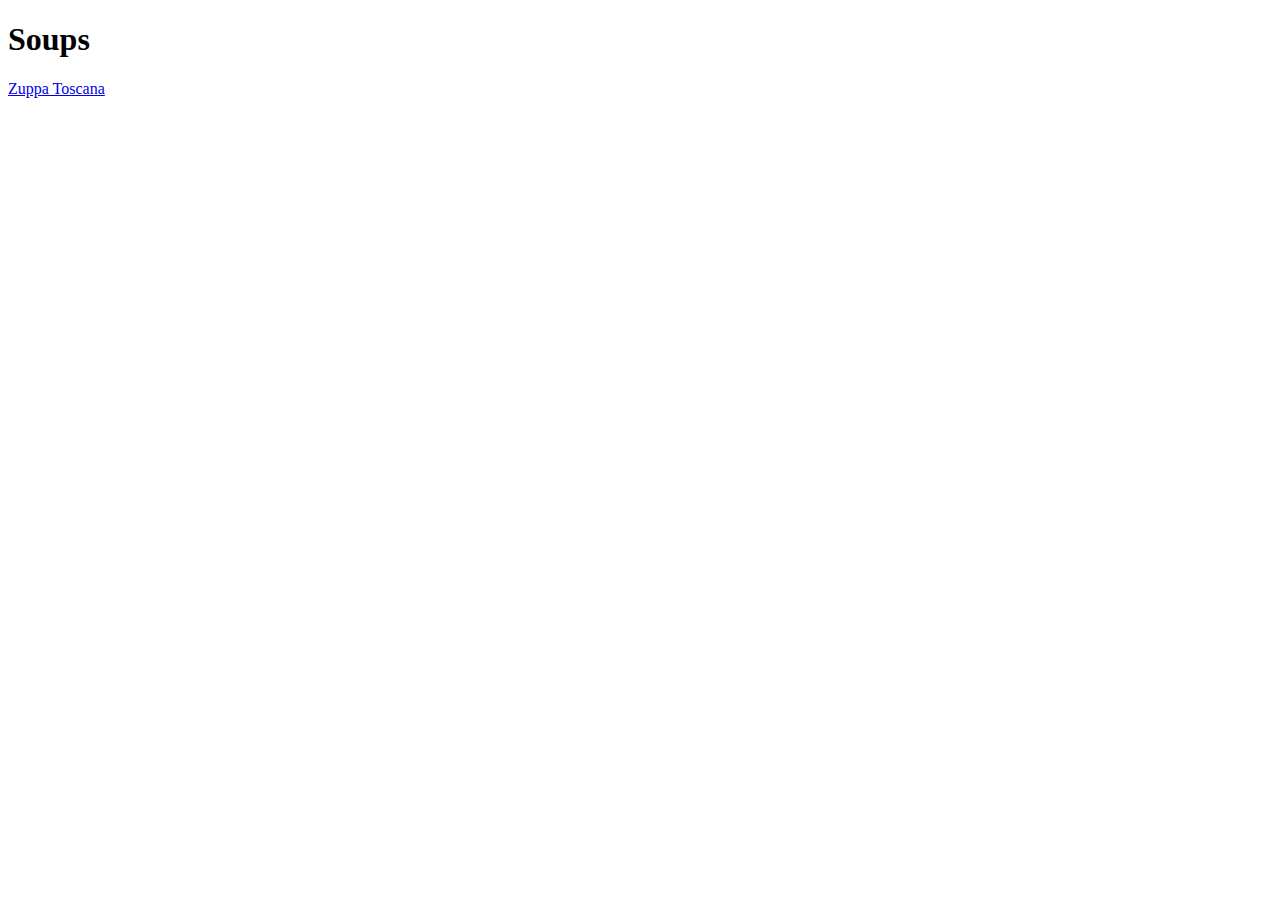
==== index.html @ 39b14728 "Add Zuppa Toscana link from Home PAge" ====
<!DOCTYPE html>
<html lang="en">
    <head>
        <meta charset="utf-8">
        <title>Plant-Based Recipes</title>
    </head>
    <body>
        <h1>Soups</h1>
        <a href="./recipes/zuppatoscana.html">Zuppa Toscana</a>
    </body>

</html>
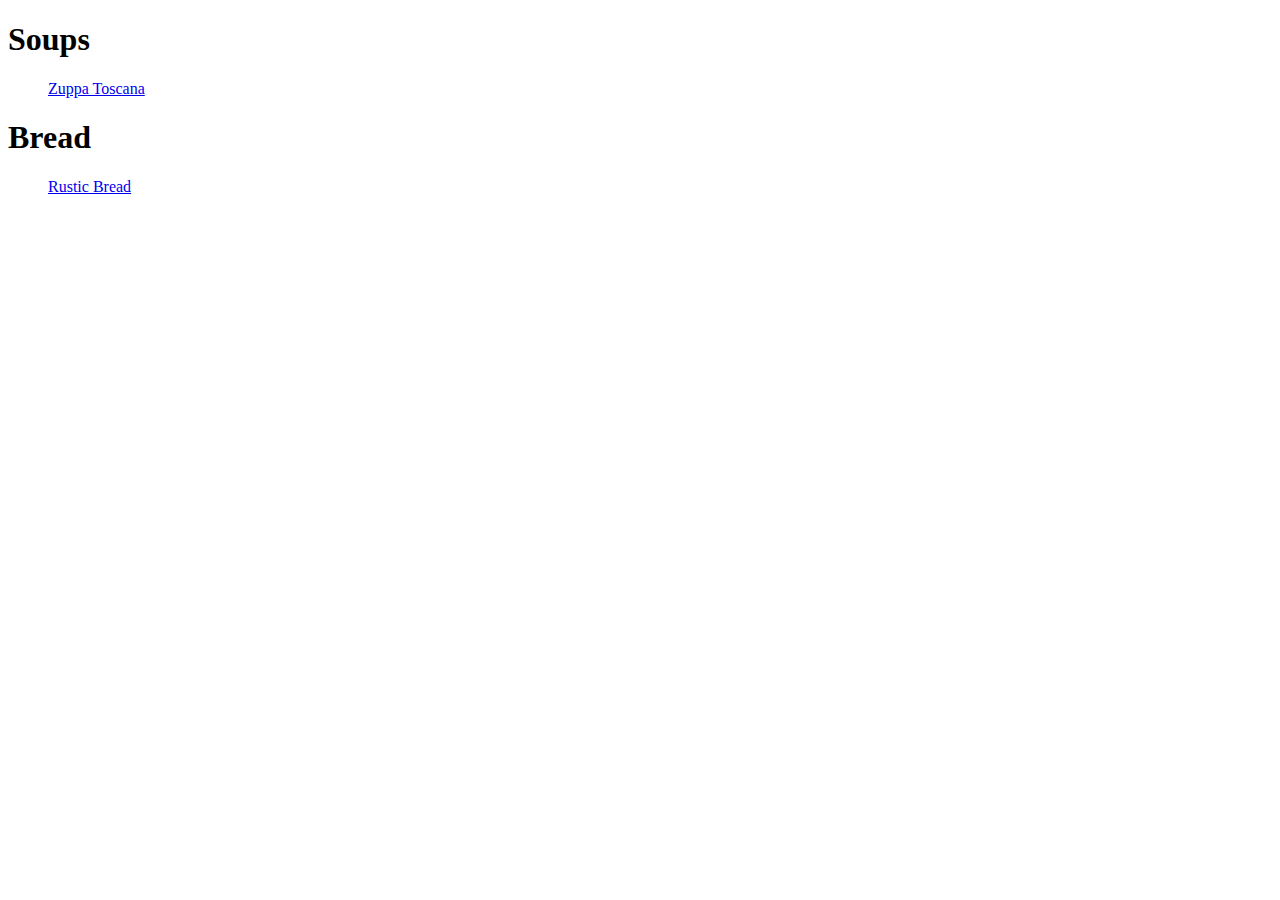
==== commit f5a5a8bb: "Add Rustic Bread recipe and link to main page" ====
--- a/index.html
+++ b/index.html
@@ -6,7 +6,12 @@
     </head>
     <body>
         <h1>Soups</h1>
-        <a href="./recipes/zuppatoscana.html">Zuppa Toscana</a>
+        <ul>
+            <a href="./recipes/zuppatoscana.html">Zuppa Toscana</a>
+        </ul>
+        <h1>Bread</h1>
+        <ul>
+            <a href="./recipes/rusticbread.html">Rustic Bread</a>
+        </ul>
     </body>
-
 </html>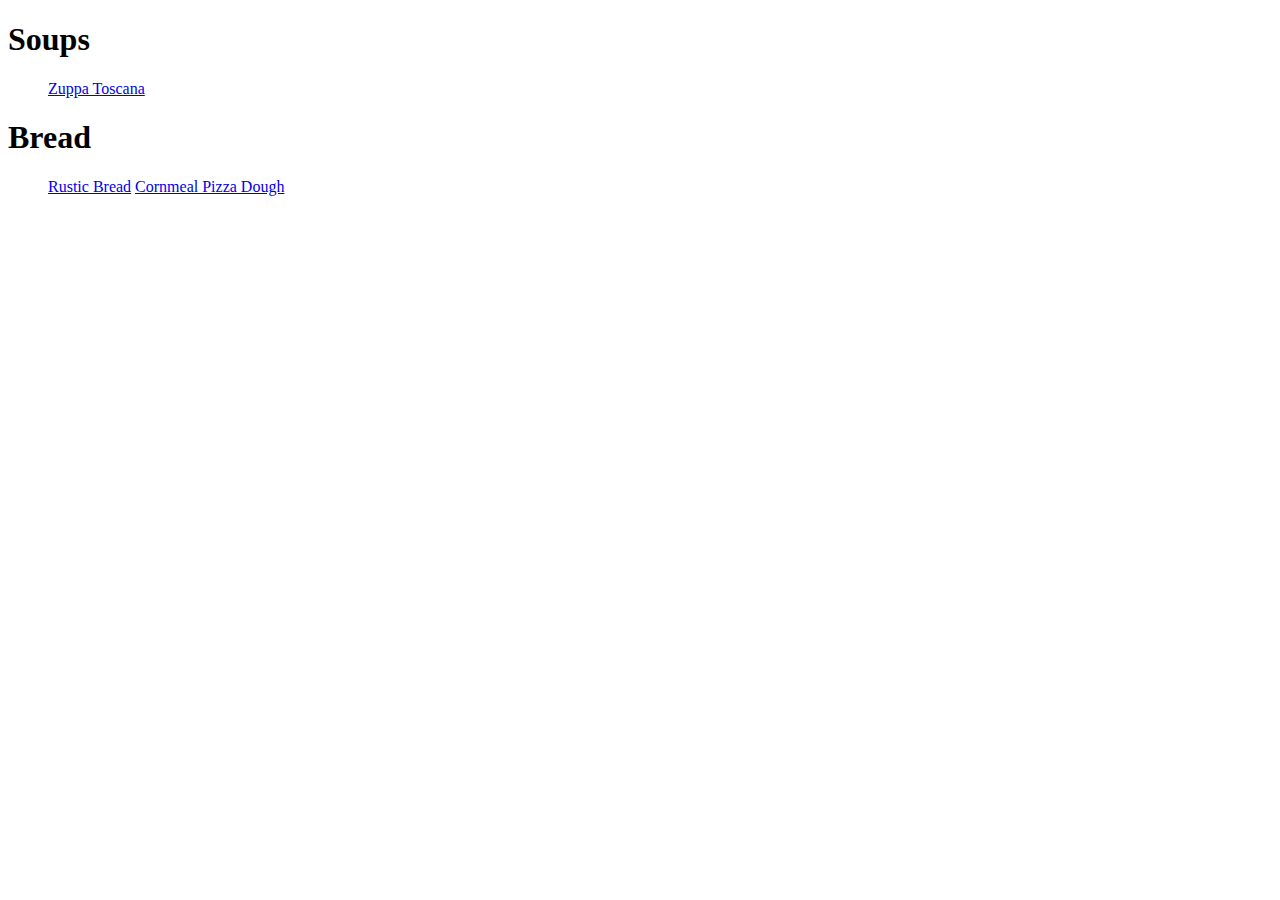
==== commit 963ea528: "Add Cornmeal Pizza Dough recipe and link from homepage" ====
--- a/index.html
+++ b/index.html
@@ -12,6 +12,7 @@
         <h1>Bread</h1>
         <ul>
             <a href="./recipes/rusticbread.html">Rustic Bread</a>
+            <a href="./recipes/cornmealpizzadough.html">Cornmeal Pizza Dough</a>
         </ul>
     </body>
 </html>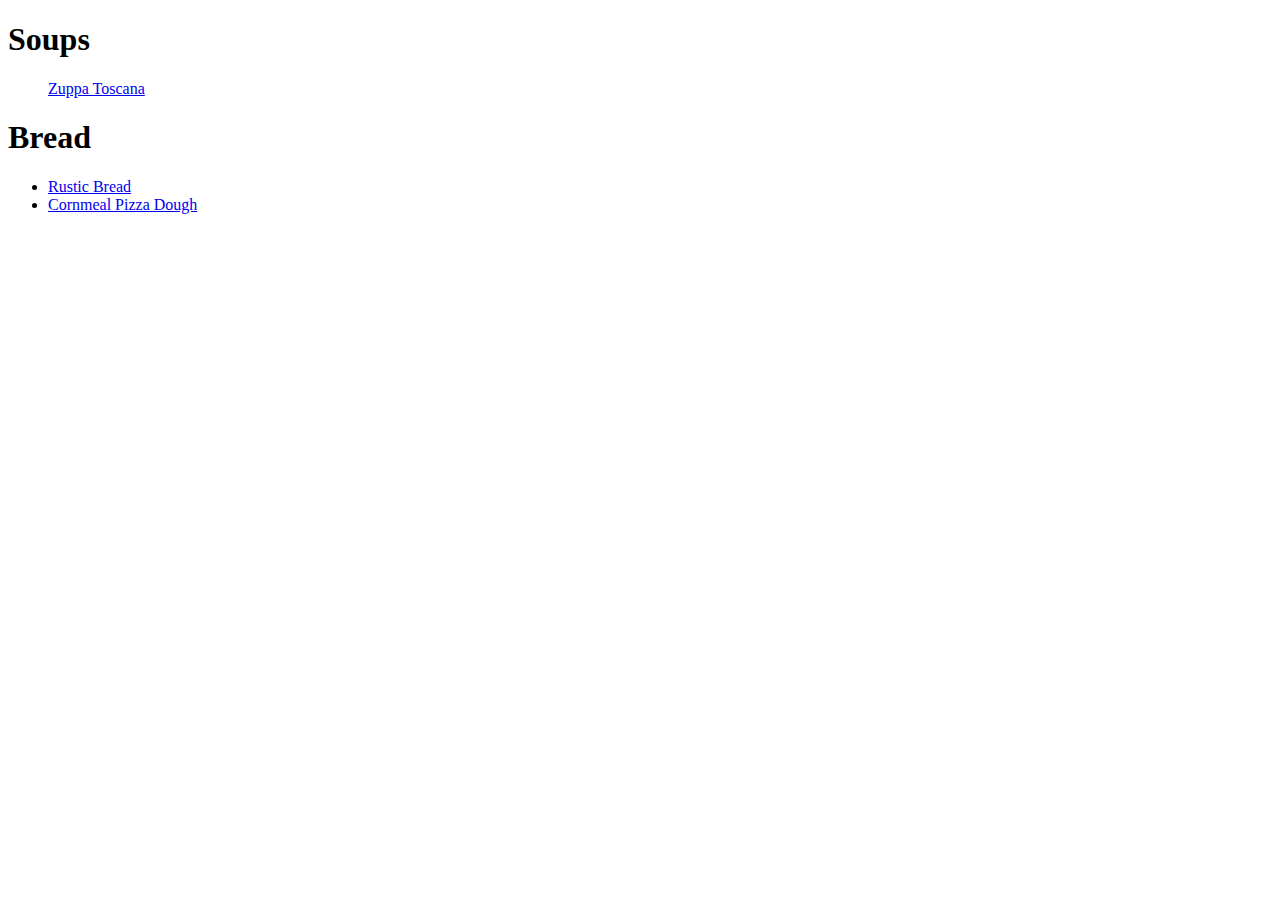
==== commit a6dcb317: "Format bread recipes to be in list on homepage" ====
--- a/index.html
+++ b/index.html
@@ -11,8 +11,8 @@
         </ul>
         <h1>Bread</h1>
         <ul>
-            <a href="./recipes/rusticbread.html">Rustic Bread</a>
-            <a href="./recipes/cornmealpizzadough.html">Cornmeal Pizza Dough</a>
+            <li><a href="./recipes/rusticbread.html">Rustic Bread</a></li>
+            <li><a href="./recipes/cornmealpizzadough.html">Cornmeal Pizza Dough</a></li>
         </ul>
     </body>
 </html>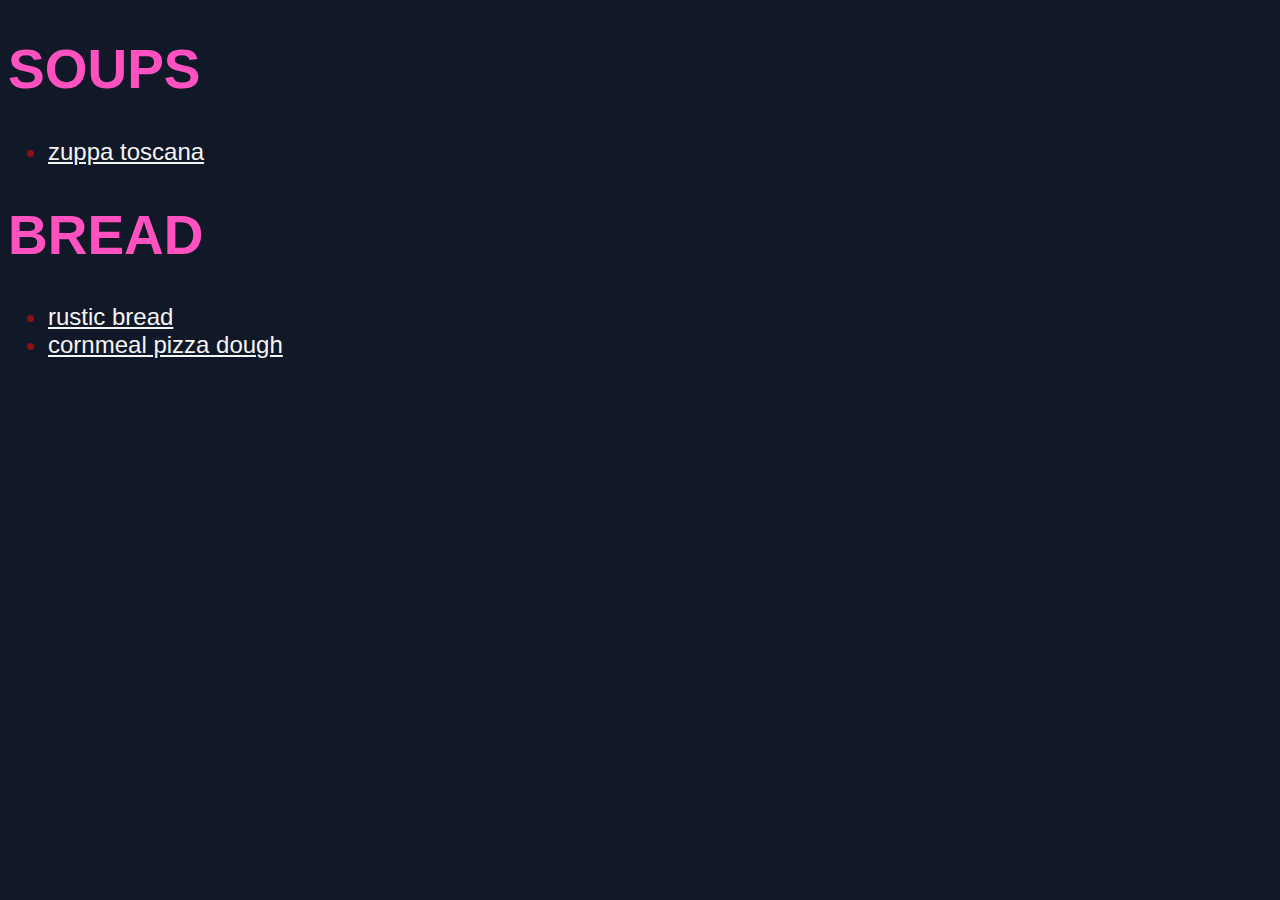
==== commit f6956631: "Add style to homepage" ====
--- a/index.html
+++ b/index.html
@@ -3,16 +3,17 @@
     <head>
         <meta charset="utf-8">
         <title>Plant-Based Recipes</title>
+        <link rel="stylesheet" href="./style/style.css" />
     </head>
     <body>
-        <h1>Soups</h1>
+        <h1>SOUPS</h1>
         <ul>
-            <a href="./recipes/zuppatoscana.html">Zuppa Toscana</a>
+            <li><a class="link" href="./recipes/zuppatoscana.html">zuppa toscana</a></li>
         </ul>
-        <h1>Bread</h1>
+        <h1>BREAD</h1>
         <ul>
-            <li><a href="./recipes/rusticbread.html">Rustic Bread</a></li>
-            <li><a href="./recipes/cornmealpizzadough.html">Cornmeal Pizza Dough</a></li>
+            <li><a class="link" href="./recipes/rusticbread.html">rustic bread</a></li>
+            <li><a class="link" href="./recipes/cornmealpizzadough.html">cornmeal pizza dough</a></li>
         </ul>
     </body>
 </html>--- a/style/style.css
+++ b/style/style.css
@@ -0,0 +1,20 @@
+* {
+    background-color: rgb(17 24 39);
+}
+
+h1 {
+    font-family: Helvetica, sans-serif;
+    color:rgb(255, 81, 191);
+    font-size: 55px
+}
+
+li {
+    font-family: Helvetica, sans-serif;
+    color: rgb(144, 15, 15);
+    font-size: 24px
+}
+
+.link {
+    color: whitesmoke
+}
+
